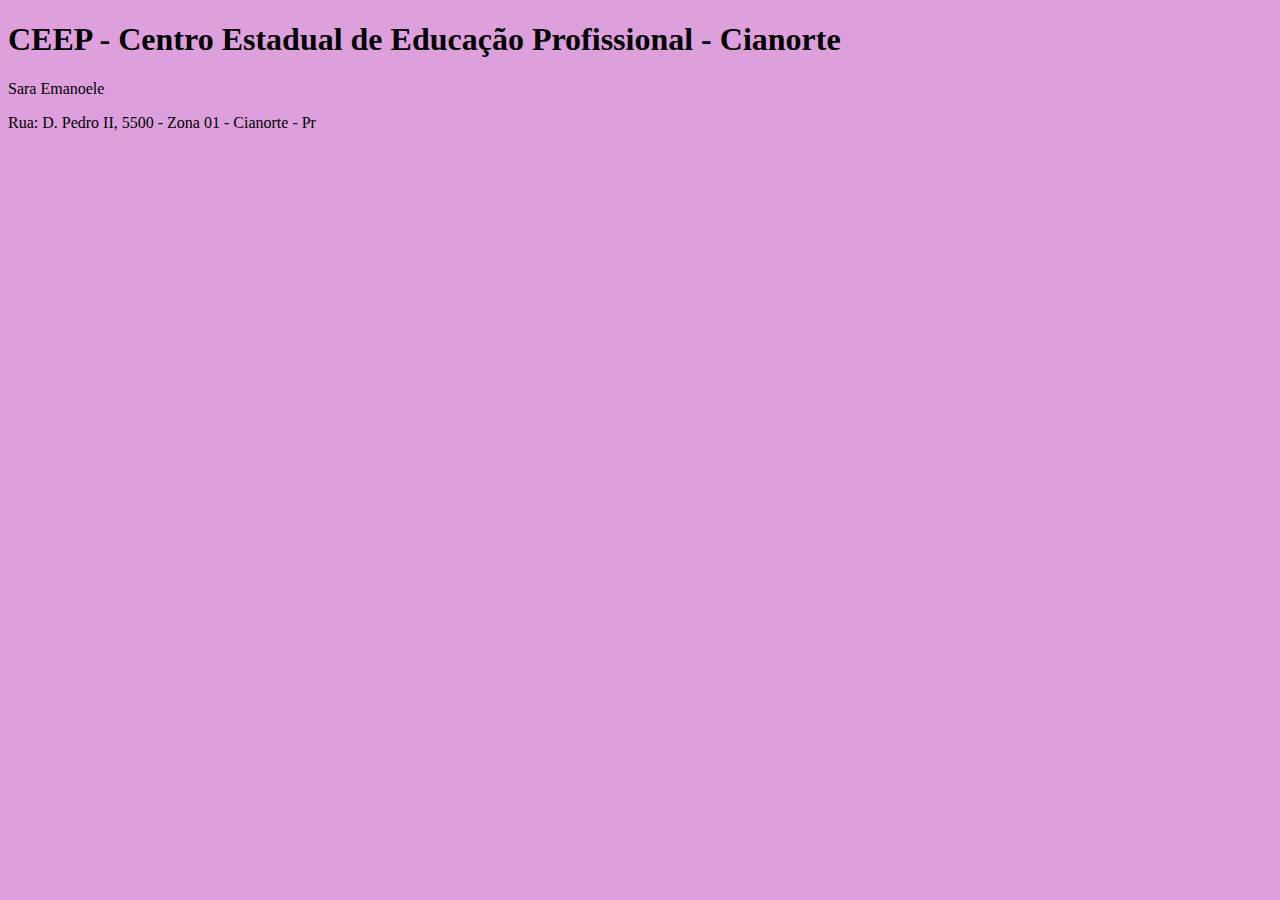
==== trabalho-de-front-end-main/index.html @ 8f303054 "Add files via upload" ====
<!DOCTYPE html>
<html lang="pt-BR">
  <head>
    <meta charset="UTF-8" />
    <meta name="viewport" content="width=device-width, initial-scale=1.0" />
    <title>CEEP - Cianorte</title>
    <link rel="stylesheet" href="style.css">
  </head>

  <body>

    <header>
      <h1>CEEP - Centro Estadual de Educação Profissional - Cianorte</h1>
    </header>

    <main>
      <p>Sara Emanoele</p>
    </main>

    <footer>
      <p>Rua: D. Pedro II, 5500 - Zona 01 - Cianorte - Pr</p>
    </footer>
 
  </body>
</html>
---- trabalho-de-front-end-main/style.css ----
body{
    background-color: plum;
    background-color: rgb(0,0,0)
    background-color: blueviolet
}
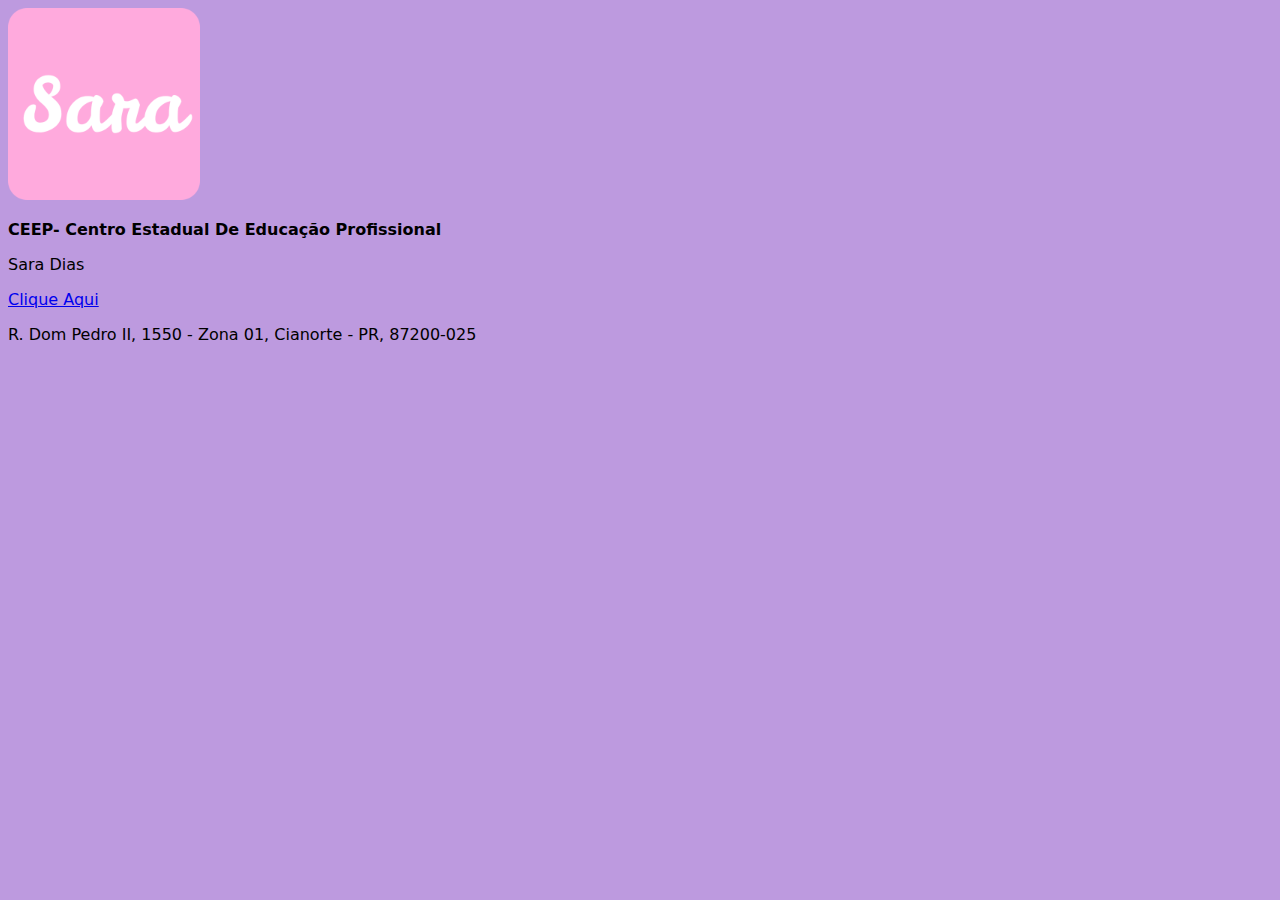
==== commit e085fd1b: "Add files via upload" ====
--- a/trabalho-de-front-end-main/index.html
+++ b/trabalho-de-front-end-main/index.html
@@ -1,25 +1,28 @@
 <!DOCTYPE html>
-<html lang="pt-BR">
-  <head>
-    <meta charset="UTF-8" />
-    <meta name="viewport" content="width=device-width, initial-scale=1.0" />
-    <title>CEEP - Cianorte</title>
+<html lang="en">
+<head>
+    <meta charset="UTF-8">
+    <meta name="viewport" content="width=device-width, initial-scale=1.0">
+    <title>CEEP-Cianorte</title>
     <link rel="stylesheet" href="style.css">
-  </head>
 
-  <body>
+    <link rel="apple-touch-icon" sizes="180x180" href="/apple-touch-icon.png">
+    <link rel="icon" type="image/png" sizes="32x32" href="/favicon-32x32.png">
+    <link rel="icon" type="image/png" sizes="16x16" href="/favicon-16x16.png">
+    <link rel="manifest" href="/site.webmanifest">
 
+</head>
+<body>
+    <img src="favicon_io/android-chrome-192x192.png">
+    
     <header>
-      <h1>CEEP - Centro Estadual de Educação Profissional - Cianorte</h1>
+        <p> <strong>CEEP- Centro Estadual De Educação Profissional</strong> </p>
     </header>
-
-    <main>
-      <p>Sara Emanoele</p>
-    </main>
+    <p>Sara Dias</p>
+    <a link href="pagina2.html">Clique Aqui</a>
 
     <footer>
-      <p>Rua: D. Pedro II, 5500 - Zona 01 - Cianorte - Pr</p>
+        <p> R. Dom Pedro II, 1550 - Zona 01, Cianorte - PR, 87200-025</p>
     </footer>
- 
-  </body>
+</body>
 </html>
--- a/trabalho-de-front-end-main/style.css
+++ b/trabalho-de-front-end-main/style.css
@@ -1,8 +1,11 @@
-body{
-    background-color: plum;
-    background-color: rgb(0,0,0)
-    background-color: blueviolet
-}
-    
+@import url('https://fonts.googleapis.com/css2?family=Lora:ital,wght@0,400..700;1,400..700&display=swap');
 
-    
+ body {
+    background-color: rgb(189, 154, 223);
+      font-family: "Press Start 2P", system-ui;
+      font-weight: 400;
+      font-style: normal;
+   
+   
+ }
+ 
